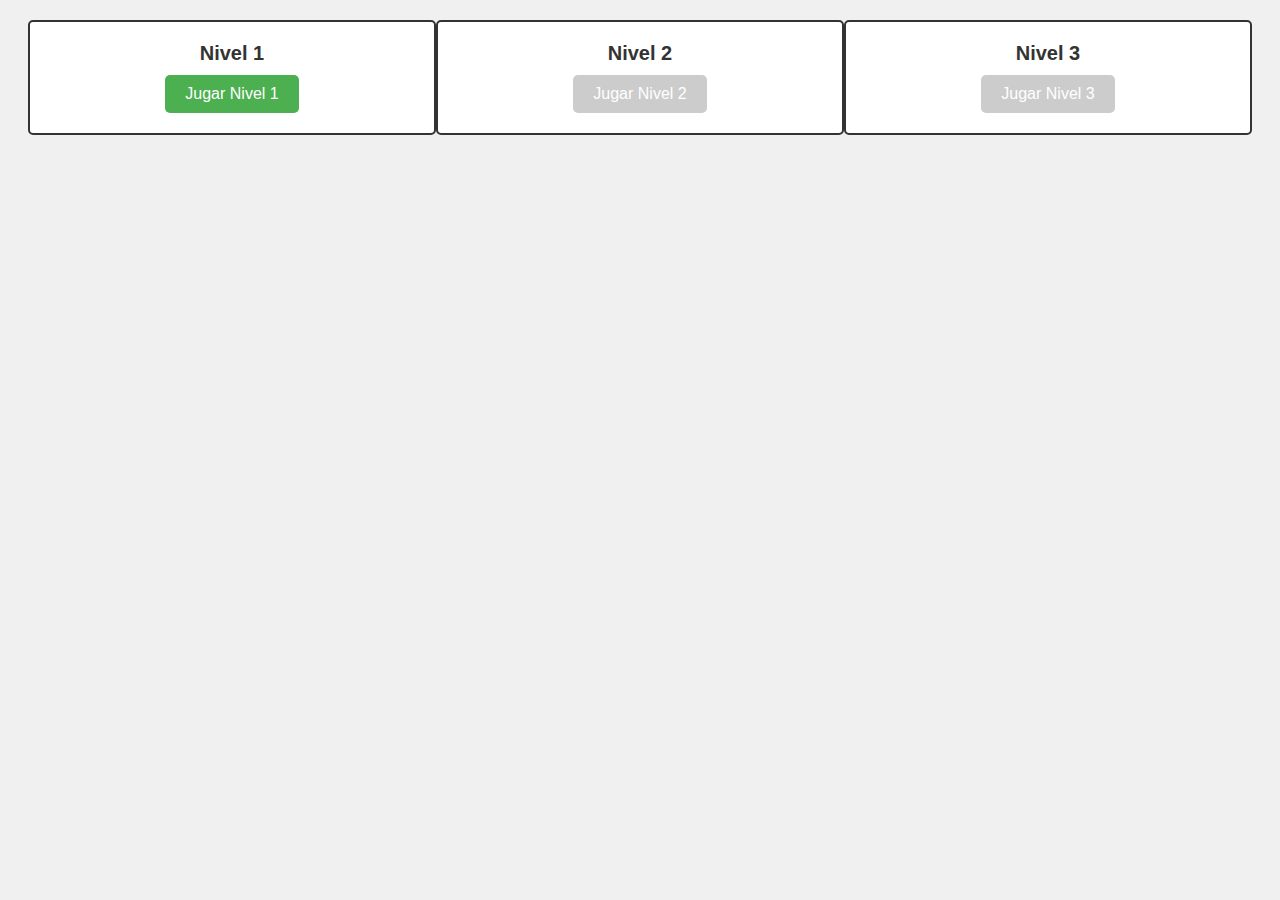
==== index.html @ 42c90479 "Con imágenes" ====
<!DOCTYPE html>
<html lang="en">
<head>
    <meta charset="UTF-8">
    <meta name="viewport" content="width=device-width, initial-scale=1.0">
    <title>Minijuegos</title>
    <link rel="stylesheet" href="styles.css">
    <script src="juegos.js"></script>
   
</head>
<body>
    <div class="container">
        <div class="game" id="nivel1">
            <h2>Nivel 1</h2>
            <button class="play-button">Jugar Nivel 1</button>
            
        </div>
        <div class="game" id="nivel2">
            <h2>Nivel 2</h2>
            <button class="play-button" disabled>Jugar Nivel 2</button>
        </div>
        <div class="game" id="nivel3">
            <h2>Nivel 3</h2>
            <button class="play-button" disabled>Jugar Nivel 3</button>
        </div>
    </div>
</body>
</html>
---- styles.css ----
body {
    font-family: Arial, sans-serif;
    background-color: #f0f0f0;
    text-align: center;
}

.container {
    display: flex;
    justify-content: space-between;
    margin: 20px;
}

.game {
    background-color: #fff;
    padding: 20px;
    border: 2px solid #333;
    border-radius: 5px;
    width: 30%;
}

h2 {
    margin: 0;
    font-size: 20px;
    color: #333;
}

.play-button {
    background-color: #4caf50;
    color: white;
    border: none;
    padding: 10px 20px;
    border-radius: 5px;
    font-size: 16px;
    cursor: pointer;
    margin-top: 10px;
}

.play-button:disabled {
    background-color: #ccc;
    cursor: not-allowed;
}
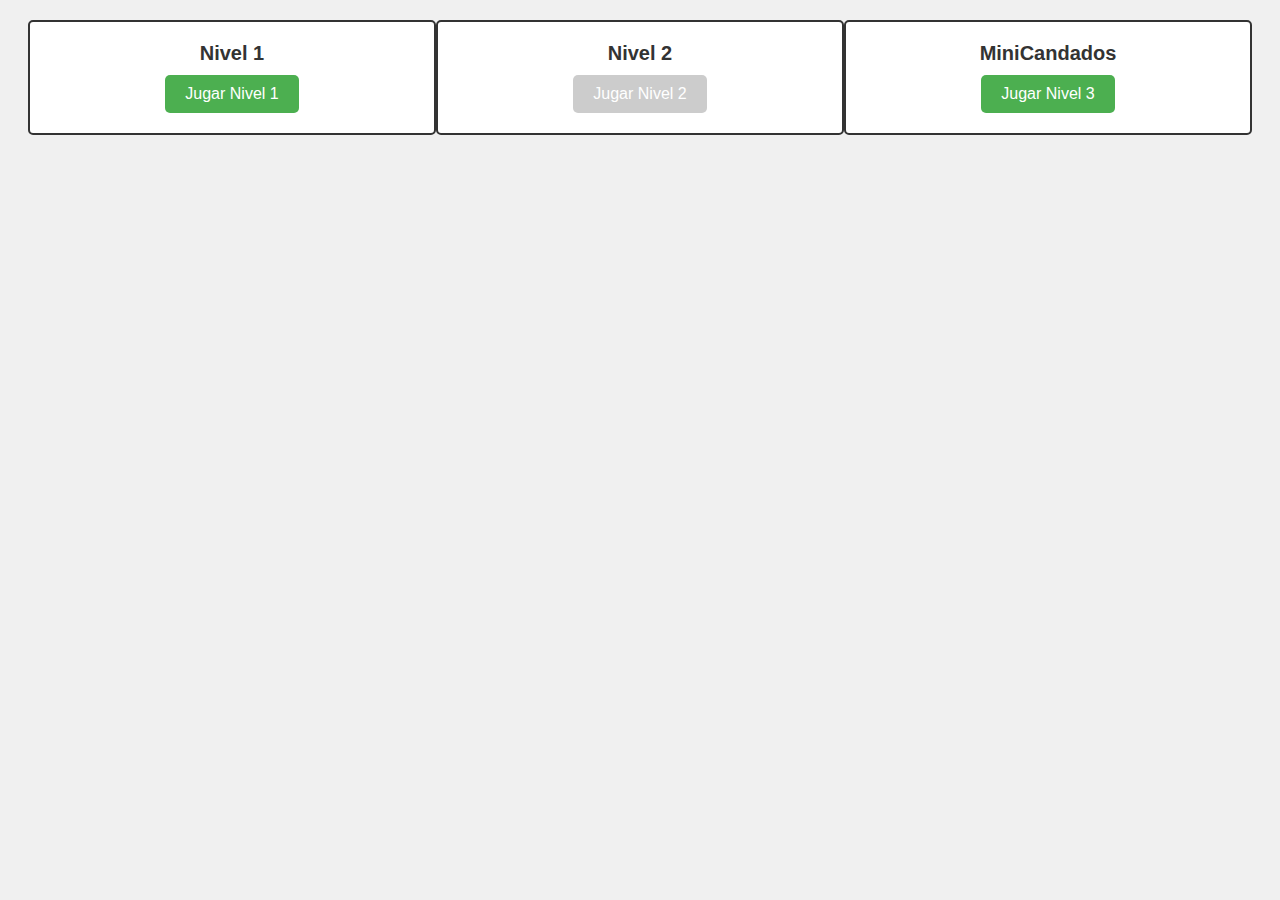
==== commit 277880ae: "Animación a la profesora.png, cambios estilo en el botón jugar y selector tabla de multiplicar" ====
--- a/index.html
+++ b/index.html
@@ -5,24 +5,27 @@
     <meta name="viewport" content="width=device-width, initial-scale=1.0">
     <title>Minijuegos</title>
     <link rel="stylesheet" href="styles.css">
-    <script src="juegos.js"></script>
+   
    
 </head>
 <body>
-    <div class="container">
+    <div class="container" id="container">
         <div class="game" id="nivel1">
             <h2>Nivel 1</h2>
-            <button class="play-button">Jugar Nivel 1</button>
-            
+            <button class="play-button" id="play-button1">Jugar Nivel 1</button>            
         </div>
         <div class="game" id="nivel2">
             <h2>Nivel 2</h2>
-            <button class="play-button" disabled>Jugar Nivel 2</button>
+            <button class="play-button" id="play-button2" disabled>Jugar Nivel 2</button>
         </div>
         <div class="game" id="nivel3">
-            <h2>Nivel 3</h2>
-            <button class="play-button" disabled>Jugar Nivel 3</button>
+            <div class="miniCandados">
+                <h2>MiniCandados</h2>
+                <button class="play-button" id="play-button3" disabled>Jugar Nivel 3</button>
+            </div>
+           
         </div>
     </div>
+    <script type="module" src="juegos.js"></script>
 </body>
 </html>
--- a/styles.css
+++ b/styles.css
@@ -1,41 +1,318 @@
 body {
-    font-family: Arial, sans-serif;
-    background-color: #f0f0f0;
-    text-align: center;
+  font-family: Arial, sans-serif;
+  background-color: #f0f0f0;
+  text-align: center;
 }
 
 .container {
-    display: flex;
-    justify-content: space-between;
-    margin: 20px;
+  display: flex;
+  justify-content: space-between;
+  margin: 20px;
+
 }
 
 .game {
-    background-color: #fff;
-    padding: 20px;
-    border: 2px solid #333;
-    border-radius: 5px;
-    width: 30%;
+  background-color: #fff;
+  padding: 20px;
+  border: 2px solid #333;
+  border-radius: 5px;
+  width: 30%;
+  
 }
 
 h2 {
-    margin: 0;
-    font-size: 20px;
-    color: #333;
+  margin: 0;
+  font-size: 20px;
+  color: #333;
 }
 
 .play-button {
-    background-color: #4caf50;
-    color: white;
-    border: none;
-    padding: 10px 20px;
-    border-radius: 5px;
-    font-size: 16px;
-    cursor: pointer;
-    margin-top: 10px;
+  background-color: #4caf50;
+  color: white;
+  border: none;
+  padding: 10px 20px;
+  border-radius: 5px;
+  font-size: 16px;
+  cursor: pointer;
+  margin-top: 10px;
 }
 
 .play-button:disabled {
-    background-color: #ccc;
-    cursor: not-allowed;
-}
+  background-color: #ccc;
+  cursor: not-allowed;
+}
+
+#jugarNivel1,
+#jugarNivel2,
+#jugarNivel3 {
+  position: relative;
+  width: 90vw;
+  height: 90vh;
+  border: 2px solid red;
+  border-radius: 5px;
+  background-image: url(/img/cielo_fondo.png);
+  background-position: center;
+  background-repeat: no-repeat;
+  background-size: cover;
+}
+
+#resultadoInput,
+#resultadoInput3 {
+  position: absolute;
+  font-weight: 600;
+  font-size: 20px;
+  border-radius: 5px;
+  background-color:rgb(255, 255, 252);
+  border: 5px solid rgba(18, 19, 18, 0.741);
+
+}
+#botonResultado{
+  position: relative;
+  margin-right: 1830px;
+  font-weight: 600;
+  font-size: 20px;
+  border-radius: 5px;
+  background-color:rgb(255, 255, 252);
+  border: 5px solid rgba(18, 19, 18, 0.741);
+  cursor: pointer;
+  }
+
+#botonResultado:hover{
+background-color: #4caf50;
+color: white;
+position: relative;
+font-weight: 600;
+font-size: 20px;
+border-radius: 5px;
+border: 5px solid rgba(13, 240, 28, 0.741);
+cursor: pointer;
+}
+
+.keys,
+.locks {
+  display: flex;
+  flex-wrap: wrap;
+  width: 45%;
+  height: max-content;
+}
+
+#jugarNivel3 {
+
+  display: flex;
+  justify-content: space-around;
+  background-image: url('/img/Fondo.png');
+  background-repeat: no-repeat;
+  background-image: contain;
+  background-size: cover;
+}
+
+.key,
+.lock {
+  margin: 10px;
+  padding: 10px;
+  text-align: center;
+  cursor: pointer;
+}
+
+.lock {
+  border-color: red;
+  background-image: url('/img/candadoCerrado.png');
+  background-size: contain;
+  /* Ajusta la imagen completa dentro del elemento */
+  background-position: center;
+  background-repeat: no-repeat;
+  /* Asegúrate de que la imagen no se repita */
+  /* Asegúrate de que el tamaño del .key sea suficiente para mostrar la imagen entera */
+  width: 80px;
+  /* o el tamaño que necesites */
+  height: 80px;
+  /* o el tamaño que necesites */
+  /* Otros estilos */
+  margin-top: 45px;
+  margin-left: 50px;
+  font-weight: bolder;
+  font-family: 'Courier New', Courier, monospace;
+  font-size: 22px;
+  padding-top: 90px;
+}
+
+.key {
+  background-image: url('/img/llave.png');
+  background-size: contain;
+  /* Ajusta la imagen completa dentro del elemento */
+  background-position: center;
+  background-repeat: no-repeat;
+  /* Asegúrate de que la imagen no se repita */
+  /* Asegúrate de que el tamaño del .key sea suficiente para mostrar la imagen entera */
+  width: 100px;
+  /* o el tamaño que necesites */
+  height: 120px;
+  /* o el tamaño que necesites */
+  /* Otros estilos */
+  justify-content: center;
+  align-items: center;
+  font-weight: bolder;
+  font-family: 'Courier New', Courier, monospace;
+  font-size: 22px;
+  padding-top: 95px;
+  margin-left: 50px;
+}
+
+.key:hover {
+  transform: scale(1.5);
+  border-color: solid greenyellow;
+}
+
+.lock .operation {
+  display: block;
+}
+
+.lock .status {
+  color: green;
+}
+
+.operation {
+  align-items: center;
+  margin-top: 55%;
+  font-weight: bolder;
+  font-family: 'Courier New', Courier, monospace;
+  font-size: 22px;
+}
+
+#botonResultado {
+  top: 16vh;
+  left: calc(50vw + 60px);
+  width: 100px;
+  height: 40px;
+}
+
+#resultadoInput {
+  top: 10vh;
+  left: calc(50vw - 150px);
+  width: 300px;
+  height: 40px;
+  text-align: center;
+}
+
+#resultadoInput3 {
+  top: 10vh;
+  left: calc(50vw - 150px);
+  width: 300px;
+  height: 40px;
+  text-align: center;
+
+}
+
+.globo {
+  width: 120px;
+  height: 200px;
+  font-size: 40px;
+  font-weight: 600;
+  line-height: 100px;
+  border-radius: 50%;
+  /* Para hacer círculos */
+  background-position: center;
+  background-repeat: no-repeat;
+  background-size: contain;
+  position: absolute;
+
+
+}
+
+.globoSeleccionado {
+  width: 150px;
+  height: 290px;
+  font-size: 80px;
+  font-weight: bolder;
+  line-height: 150px;
+  border-radius: 50%;
+  /* Para hacer círculos */
+  background-position: center;
+  background-repeat: no-repeat;
+  background-size: contain;
+  position: absolute;
+
+}
+
+#scoreDiv {
+  width: 25%;
+  height: 8%;
+  background-color: yellow;
+  border-radius: 80%;
+  position: absolute;
+  top: 10px;
+  right: 10px;
+  text-align: center;
+  font-size: 26px;
+  font-weight: bold;
+  line-height: 50px;
+
+}
+
+.hidden {
+  display: none;
+}
+@keyframes entradaDesdeAtras {
+  0% {
+    transform: translateZ(-500px) rotateY(0deg);
+    opacity: 0;
+  }
+  100% {
+    transform: translateZ(0px) rotateY(360deg);
+    opacity: 1;
+  }
+}
+
+.ayuda3 {
+  animation-name: entradaDesdeAtras;
+  animation-duration: 2000ms;
+  animation-timing-function: ease-out; /* This will make the animation start fast and slow down towards the end. */
+  animation-fill-mode: forwards;
+  justify-content: center;
+  position: absolute;
+  background-image: url('/img/profesor.png');
+  margin-top: 400px;
+  background-size: cover;
+  /* Define el punto de fuga para la perspectiva */
+  perspective: 1000px;
+  /* Set the perspective origin to ensure the rotation happens in the desired axis */
+  perspective-origin: center;
+  /* Set the transform-style to preserve the 3D aspect of the transformations */
+  transform-style: preserve-3d;
+}
+.ayuda3:hover{
+  cursor: pointer;
+}
+
+
+@keyframes entradaSuave {
+  from {
+    opacity: 0;
+    transform: scale(0.2);
+  }
+  to {
+    opacity: 1;
+    transform: scale(1.6);
+  }
+}
+  #mensajeEmergente {
+    font-size: 18px;
+    color: #fafbfd;
+    background-color: rgb(20, 21, 21);
+    border-radius: 10px;
+    font-family: 'Courier New', Courier, monospace;
+    font-weight: bold;
+    transition: 300ms; /* Para transiciones suaves de otras propiedades si es necesario */
+    margin-left: 200px;
+    width: 400px;
+    padding: 10px;
+    box-sizing: border-box;
+    position: fixed; /* Cambiado de absolute para mejor posicionamiento */
+    top: 50%;
+    left: 50%;
+    transform: translate(-50%, -50%) scale(1);
+    display: none; /* Oculto por defecto */
+    z-index: 1000; /* Asegúrate de que esté por encima de otros elementos */
+    /* Agregamos la animación */
+    animation: entradaSuave 2s ease-out forwards;
+  }
